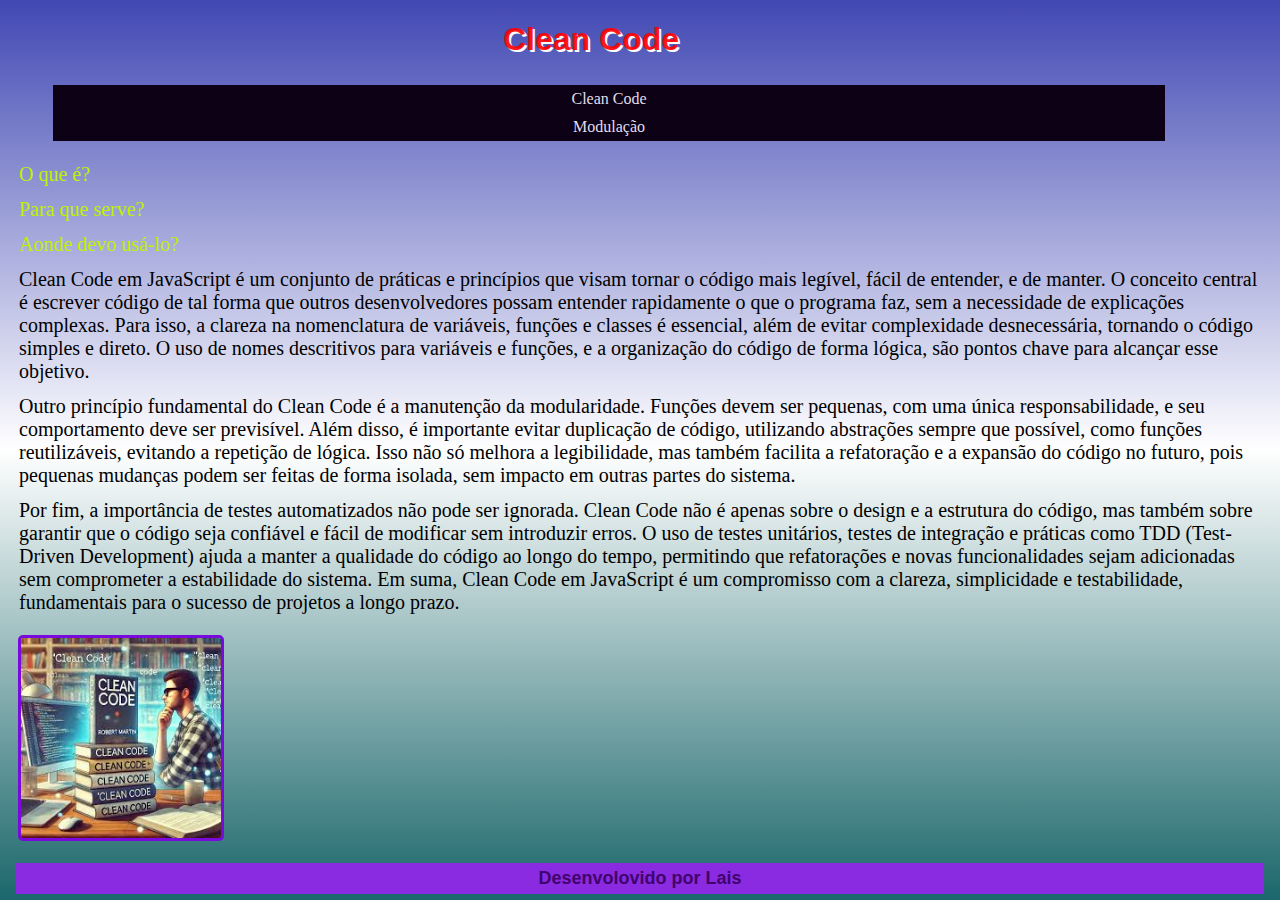
==== index.html @ 078f438a "upgrade link" ====
<!DOCTYPE html>
<html lang="pt-br">

<head>
    <meta charset="UTF-8">
    <meta name="viewport" content="width=device-width, initial-scale=1.0">
    <title>Projeto</title>
    <link rel="shortcut icon" href="/assets/favicon.png">
    <link rel="stylesheet" href="/assets/css/style.css">
</head>

<body>

    <header>
        <h1>Clean Code</h1>
    </header>

    <menu id="itens">
        <ul>
            <li><a href="index.html">
                Clean Code</a></li>
            <li><a href="about.html">
                Modulação</a></li>
        </ul>
    </menu>

    <main>

        <article>
            <p>O que é?</p>
            <p>Para que serve?</p>
            <p>Aonde devo usá-lo?</p>
        </article>

        <p>Clean Code em JavaScript é um conjunto de práticas e princípios que visam tornar o código mais legível,
            fácil de entender, e de manter. O conceito central é escrever código de tal forma que outros desenvolvedores
            possam entender rapidamente o que o programa faz, sem a necessidade de explicações complexas. Para isso, a
            clareza na nomenclatura de variáveis, funções e classes é essencial, além de evitar complexidade
            desnecessária, tornando o código simples e direto. O uso de nomes descritivos para variáveis e funções, e a
            organização do código de forma lógica, são pontos chave para alcançar esse objetivo.</p>

            <p>Outro princípio fundamental do Clean Code é a manutenção da modularidade. Funções devem ser pequenas, com
            uma única responsabilidade, e seu comportamento deve ser previsível. Além disso, é importante evitar
            duplicação de código, utilizando abstrações sempre que possível, como funções reutilizáveis, evitando a
            repetição de lógica. Isso não só melhora a legibilidade, mas também facilita a refatoração e a expansão do
            código no futuro, pois pequenas mudanças podem ser feitas de forma isolada, sem impacto em outras partes do
            sistema.</p>

            <p>Por fim, a importância de testes automatizados não pode ser ignorada. Clean Code não é apenas sobre o design
            e a estrutura do código, mas também sobre garantir que o código seja confiável e fácil de modificar sem
            introduzir erros. O uso de testes unitários, testes de integração e práticas como TDD (Test-Driven
            Development) ajuda a manter a qualidade do código ao longo do tempo, permitindo que refatorações e novas
            funcionalidades sejam adicionadas sem comprometer a estabilidade do sistema. Em suma, Clean Code em
            JavaScript é um compromisso com a clareza, simplicidade e testabilidade, fundamentais para o sucesso de
            projetos a longo prazo.</p>

        <img src="/assets/clean.png" style="height: 200px; width: 200px;">

    </main>

    <footer>Desenvolovido por Lais</footer>

    <script src="/assets/js/script.js"></script>

    <body>

    </body>

</html>
---- assets/css/style.css ----
@charset "utf-8"

*{
    margin: 0;
    padding: 0;
    box-sizing: border-box;
}

body {
    background-image: linear-gradient(to bottom, rgb(65, 72, 179), white 50%, #1b676b 100%);
    background-repeat: no-repeat;
    background-attachment: fixed;
}

header{
    text-align: center;
}

header>h1 {
    font-weight: bold;
    font-family: Verdana, Geneva, Tahoma, sans-serif;
    text-align: center;
    color: rgba(255, 0, 0, 0.909);
    text-shadow: 2px 2px 0px rgb(251, 255, 252);
    width: 90vw;
    margin-left: 7px;
}

menu{
    color: rgb(54, 4, 164);
    width: 90vw;
    text-align: center;
    padding: 5px;
}

menu>ul{
    list-style: none; 
}

menu>ul>li>a{
    display: block;
    color: rgb(225, 222, 234);
    text-decoration: none;
    background-color: rgb(12, 1, 21);
    padding: 5px;
    margin: auto;
    border-radius: 0px;
}

menu>ul>li>a:hover{
    background-color: rgb(85, 13, 180);
    border-radius: 5px;
} 

article {
    width: 90vw;
    color: #bef202;
}

p {
    font-size: 20px;
    padding: 1px;
    margin: 10px; /* Espaçamento superior e inferior */
}

img {
    border-radius: 5px;
    margin: 10px;
    border: solid rgb(122, 9, 221);
}

footer {
    text-align: center;
    font-size: large;
    font-family: 'Segoe UI', Tahoma, Geneva, Verdana, sans-serif;
    font-weight: lighter;
    font-weight: bolder;
    color: rgb(65, 3, 109);
    background-color: blueviolet;
    padding: 5px;
    margin: 8px;
}
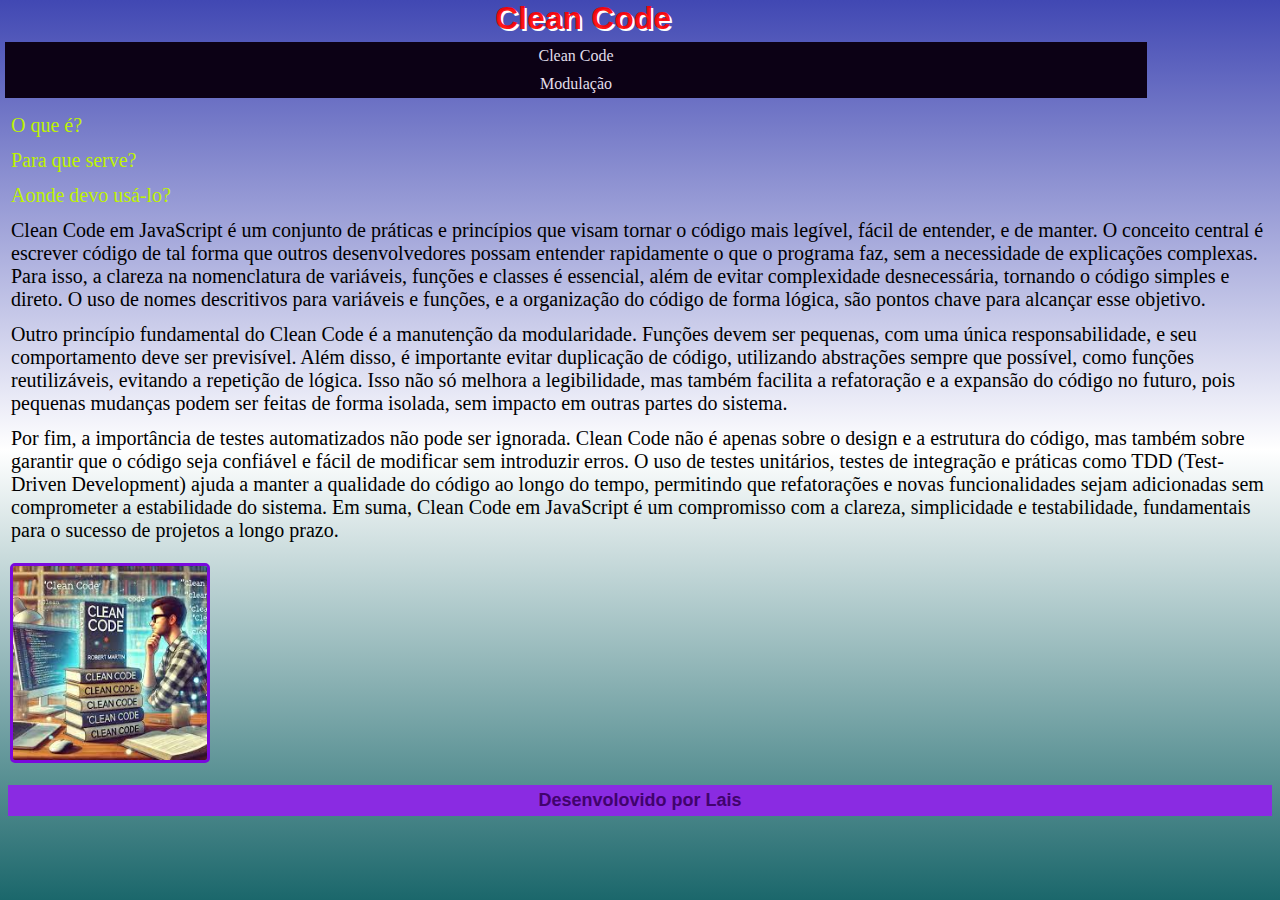
==== commit dfdbf39e: "update" ====
--- a/index.html
+++ b/index.html
@@ -5,8 +5,8 @@
     <meta charset="UTF-8">
     <meta name="viewport" content="width=device-width, initial-scale=1.0">
     <title>Projeto</title>
-    <link rel="shortcut icon" href="/assets/favicon.png">
-    <link rel="stylesheet" href="/assets/css/style.css">
+    <link rel="shortcut icon" href="../assets/favicon.png">
+    <link rel="stylesheet" href="../assets/css/style.css">
 </head>
 
 <body>
@@ -54,16 +54,13 @@
             JavaScript é um compromisso com a clareza, simplicidade e testabilidade, fundamentais para o sucesso de
             projetos a longo prazo.</p>
 
-        <img src="/assets/clean.png" style="height: 200px; width: 200px;">
+        <img src="../assets/clean.png "style="height: 200px; width: 200px;">
 
     </main>
 
     <footer>Desenvolovido por Lais</footer>
 
-    <script src="/assets/js/script.js"></script>
-
-    <body>
-
     </body>
 
-</html>+</html>
+
--- a/assets/css/style.css
+++ b/assets/css/style.css
@@ -1,4 +1,4 @@
-@charset "utf-8"
+@charset "utf-8";
 
 *{
     margin: 0;
@@ -60,7 +60,7 @@
 p {
     font-size: 20px;
     padding: 1px;
-    margin: 10px; /* Espaçamento superior e inferior */
+    margin: 10px; 
 }
 
 img {
@@ -73,7 +73,6 @@
     text-align: center;
     font-size: large;
     font-family: 'Segoe UI', Tahoma, Geneva, Verdana, sans-serif;
-    font-weight: lighter;
     font-weight: bolder;
     color: rgb(65, 3, 109);
     background-color: blueviolet;
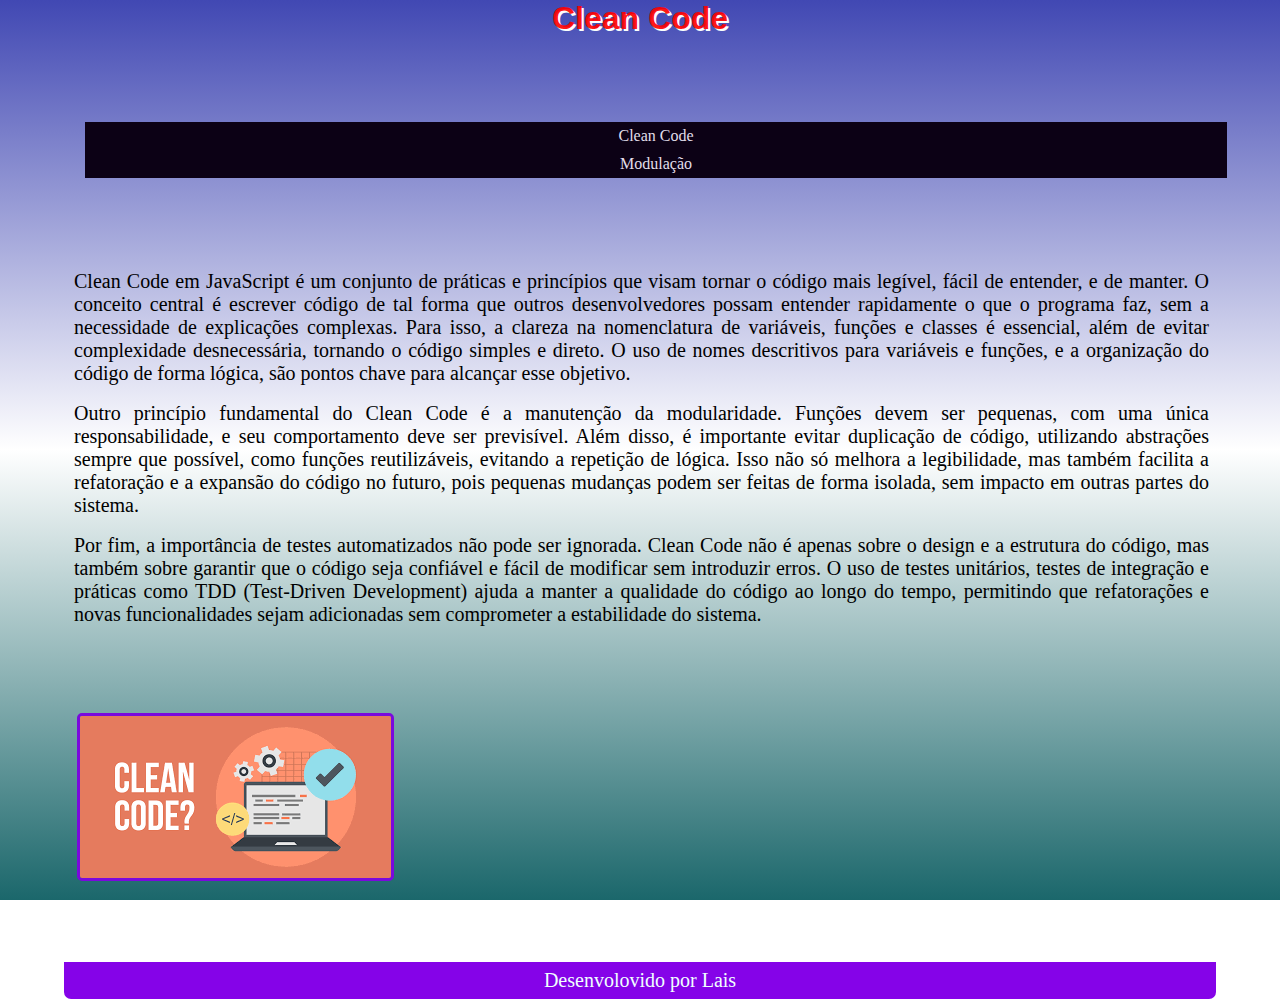
==== commit 55b2f1af: "update" ====
--- a/index.html
+++ b/index.html
@@ -26,12 +26,6 @@
 
     <main>
 
-        <article>
-            <p>O que é?</p>
-            <p>Para que serve?</p>
-            <p>Aonde devo usá-lo?</p>
-        </article>
-
         <p>Clean Code em JavaScript é um conjunto de práticas e princípios que visam tornar o código mais legível,
             fácil de entender, e de manter. O conceito central é escrever código de tal forma que outros desenvolvedores
             possam entender rapidamente o que o programa faz, sem a necessidade de explicações complexas. Para isso, a
@@ -50,15 +44,13 @@
             e a estrutura do código, mas também sobre garantir que o código seja confiável e fácil de modificar sem
             introduzir erros. O uso de testes unitários, testes de integração e práticas como TDD (Test-Driven
             Development) ajuda a manter a qualidade do código ao longo do tempo, permitindo que refatorações e novas
-            funcionalidades sejam adicionadas sem comprometer a estabilidade do sistema. Em suma, Clean Code em
-            JavaScript é um compromisso com a clareza, simplicidade e testabilidade, fundamentais para o sucesso de
-            projetos a longo prazo.</p>
+            funcionalidades sejam adicionadas sem comprometer a estabilidade do sistema.</p>
 
-        <img src="../assets/clean.png "style="height: 200px; width: 200px;">
+        <img src="../assets/clean code.png">
 
     </main>
 
-    <footer>Desenvolovido por Lais</footer>
+    <footer><p>Desenvolovido por Lais</p></footer>
 
     </body>
 
--- a/assets/css/style.css
+++ b/assets/css/style.css
@@ -12,9 +12,9 @@
     background-attachment: fixed;
 }
 
-header{
+/* header{
     text-align: center;
-}
+} */
 
 header>h1 {
     font-weight: bold;
@@ -23,7 +23,7 @@
     color: rgba(255, 0, 0, 0.909);
     text-shadow: 2px 2px 0px rgb(251, 255, 252);
     width: 90vw;
-    margin-left: 7px;
+    margin:auto;
 }
 
 menu{
@@ -31,6 +31,7 @@
     width: 90vw;
     text-align: center;
     padding: 5px;
+    margin: 80px
 }
 
 menu>ul{
@@ -44,38 +45,56 @@
     background-color: rgb(12, 1, 21);
     padding: 5px;
     margin: auto;
-    border-radius: 0px;
+    border-radius: 0px 0px 0px 0px;
+    text-align: center;
 }
 
 menu>ul>li>a:hover{
     background-color: rgb(85, 13, 180);
     border-radius: 5px;
+    color: whitesmoke;
+    text-decoration: none;
 } 
 
+main>p{
+    height: max-content;
+    width: 90vw;
+    text-align: justify;
+    padding: 7px 7px 10px 10px;
+    margin: auto;
+}
+ 
 article {
     width: 90vw;
     color: #bef202;
+    margin: auto;
 }
 
-p {
+p{
     font-size: 20px;
     padding: 1px;
-    margin: 10px; 
+    margin: auto; 
+    width: 90vw;
 }
 
 img {
     border-radius: 5px;
-    margin: 10px;
     border: solid rgb(122, 9, 221);
+    margin: 77px;
+    gap: 15px;
 }
 
-footer {
+footer{
+    width: 90vw;
+    margin: auto;
+}
+
+footer>p {
+    background-color: rgb(133, 3, 232);  
+    color: azure;
     text-align: center;
-    font-size: large;
-    font-family: 'Segoe UI', Tahoma, Geneva, Verdana, sans-serif;
-    font-weight: bolder;
-    color: rgb(65, 3, 109);
-    background-color: blueviolet;
-    padding: 5px;
-    margin: 8px;
+    border-radius: 0px 0px 7px 7px;
+    width: 90vw;
+    padding: 7px;
+    margin: auto;
 }